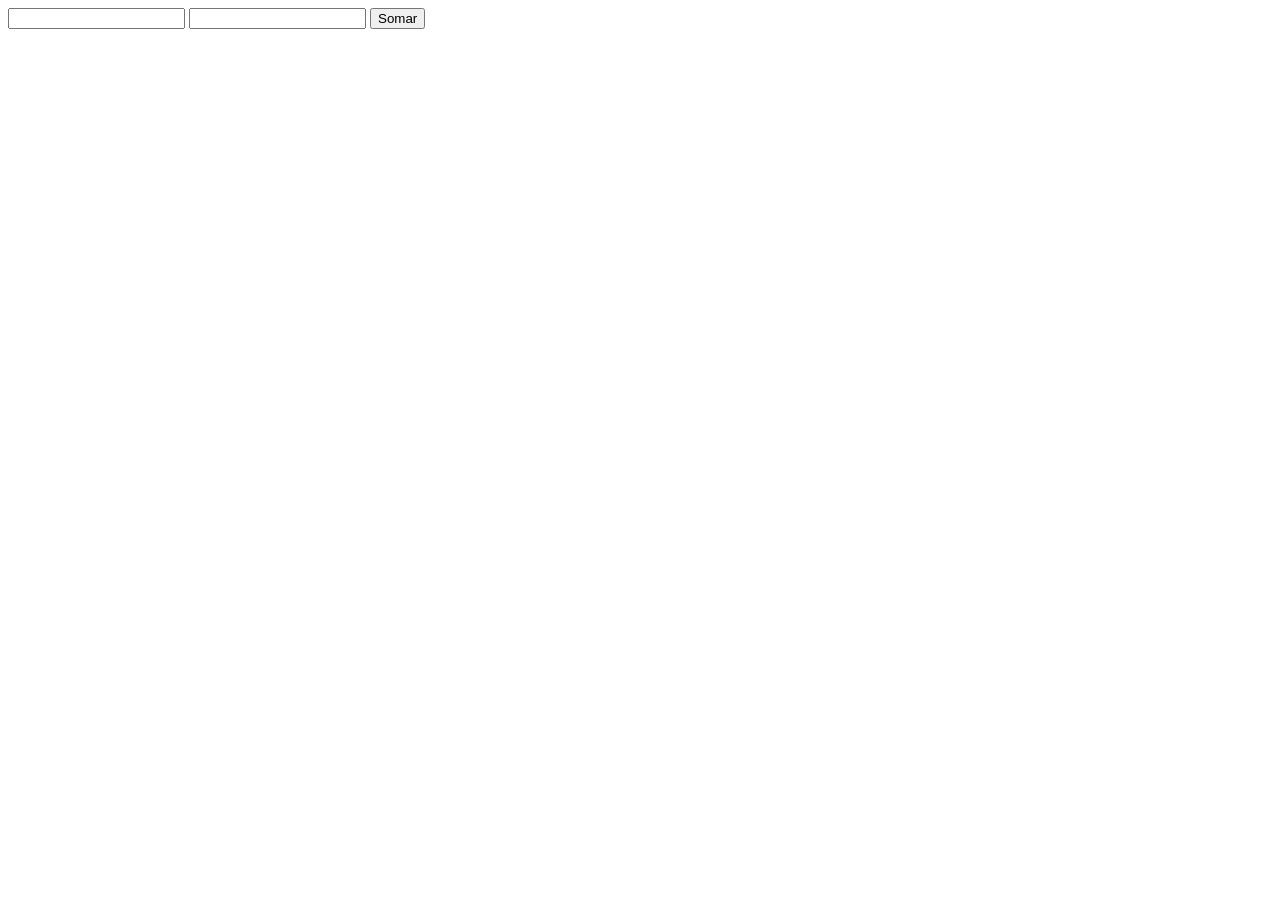
==== interfaceTeste/index.html @ b7286a48 "Create index.html" ====
<!DOCTYPE html>
<html lang="pt-br">
<head>
    <meta charset="UTF-8">
    <meta name="viewport" content="width=device-width, initial-scale=1.0">
    <title>teste</title>
</head>
<body>
    <input type="number" id="a">
    <input type="number" id="b">

    <button onclick="somar()">Somar</button>
    <p id="resultado"></p>

    <script src="teste.js"></script>
    <script src="script.js"></script>
</body>
</html>
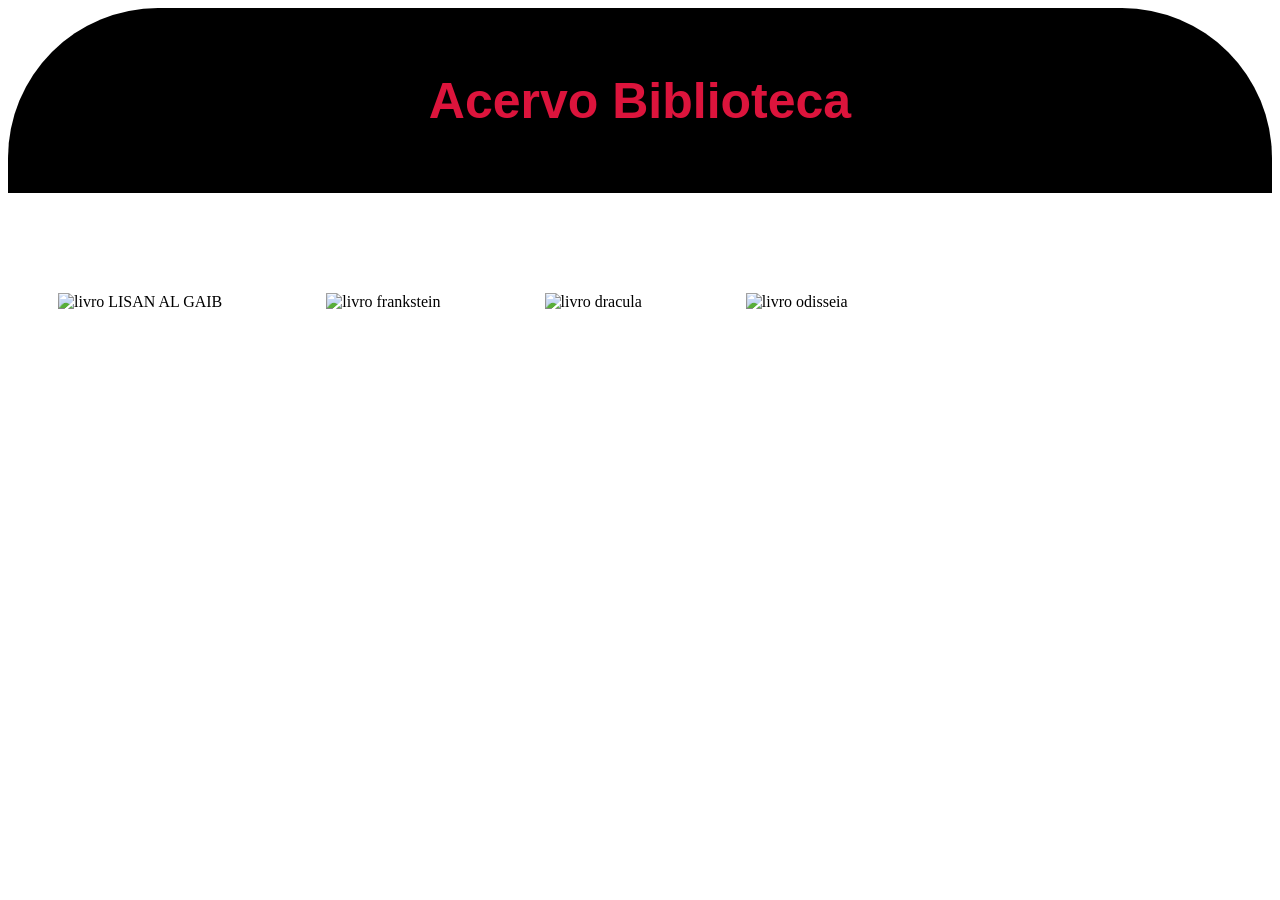
==== commit 78c6c2a1: "Update index.html" ====
--- a/interfaceTeste/index.html
+++ b/interfaceTeste/index.html
@@ -3,16 +3,33 @@
 <head>
     <meta charset="UTF-8">
     <meta name="viewport" content="width=device-width, initial-scale=1.0">
+    <link rel="stylesheet" href="style.css">
     <title>teste</title>
 </head>
+
 <body>
-    <input type="number" id="a">
+    <div class="parteCima">
+        <h1 class="tituloPrincipal">Acervo Biblioteca</h1>
+
+    </div>
+
+    <div class="imgLivros">
+        <img src="imagens/capa-livro-duna.png" alt="livro LISAN AL GAIB">
+
+        <img src="imagens/capa-livro-frankstein.webp" alt="livro frankstein">
+
+        <img src="imagens/capa-livro-dracula.jpg" alt="livro dracula">
+
+        <img src="imagens/capa-livro-odisseia.jpg" alt="livro odisseia">
+    </div>
+
+    <!-- <input type="number" id="a">
     <input type="number" id="b">
 
     <button onclick="somar()">Somar</button>
     <p id="resultado"></p>
 
     <script src="teste.js"></script>
-    <script src="script.js"></script>
+    <script src="script.js"></script> -->
 </body>
 </html>
--- a/interfaceTeste/style.css
+++ b/interfaceTeste/style.css
@@ -0,0 +1,17 @@
+.parteCima {
+    background-color: black;
+    padding: 30px;
+    border-top-left-radius: 150px;
+    border-top-right-radius: 150px;
+}
+
+.tituloPrincipal {
+    font-family: 'Lucida Sans', 'Lucida Sans Regular', 'Lucida Grande', 'Lucida Sans Unicode', Geneva, Verdana, sans-serif;
+    font-size: 50px;
+    text-align: center;
+    color: crimson;
+}
+
+.imgLivros img {
+    margin: 100px 50px 100px 50px;
+}
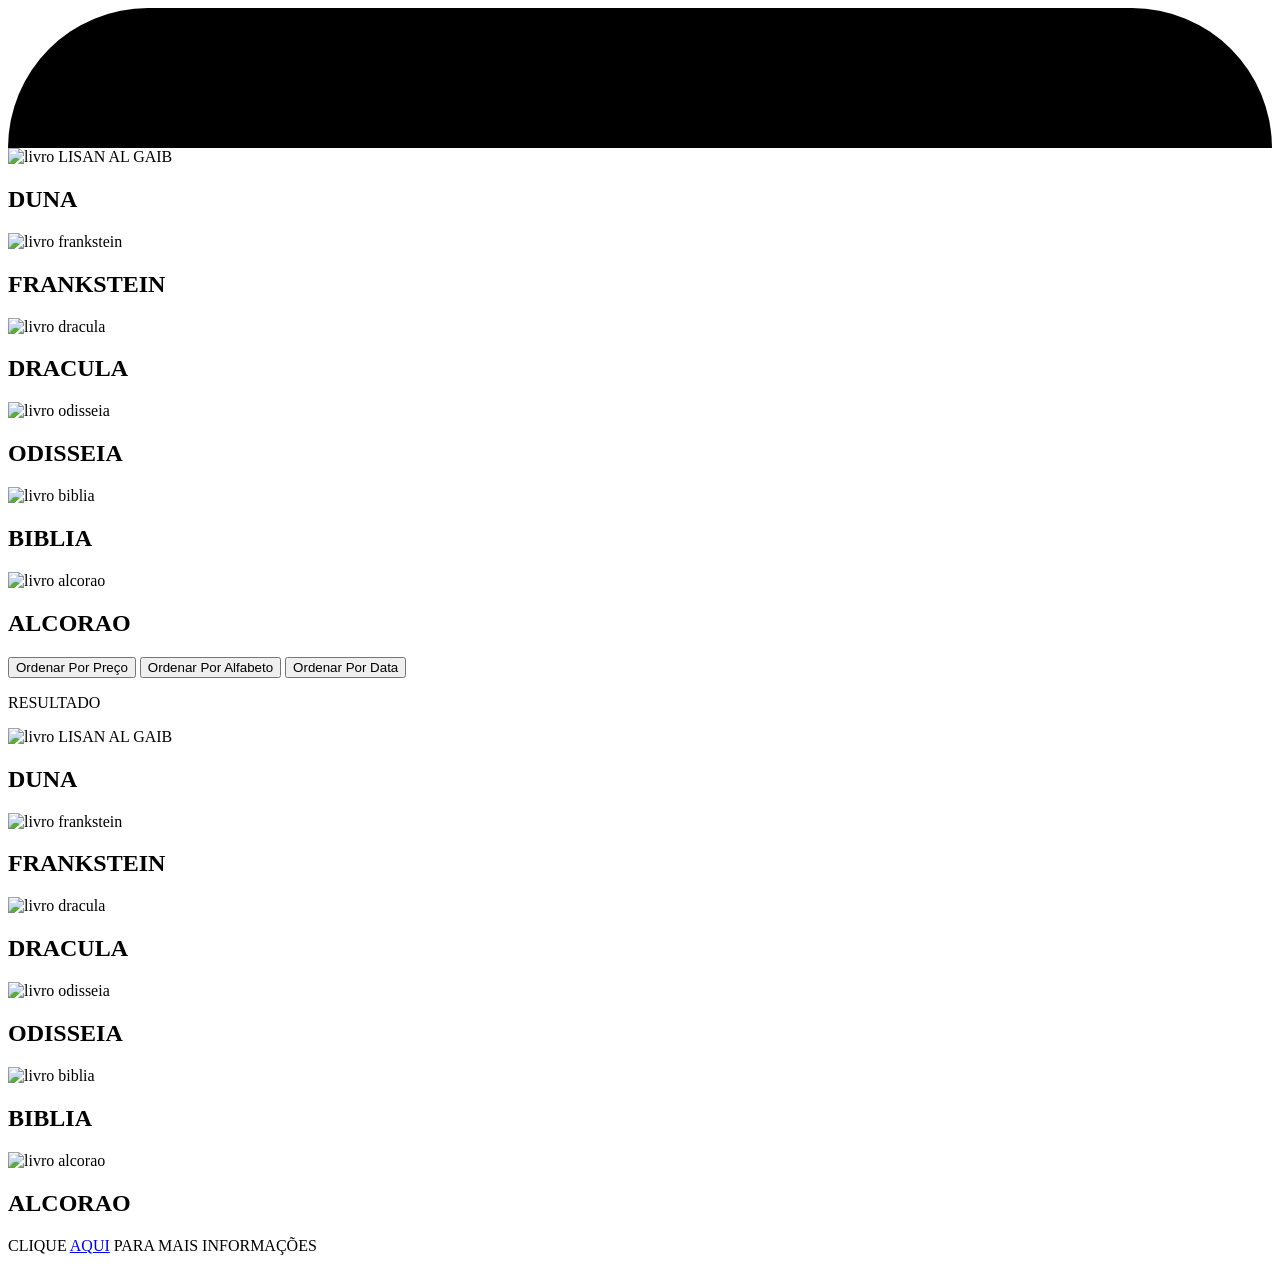
==== commit cfbdd963: "Update index.html" ====
--- a/interfaceTeste/index.html
+++ b/interfaceTeste/index.html
@@ -4,24 +4,100 @@
     <meta charset="UTF-8">
     <meta name="viewport" content="width=device-width, initial-scale=1.0">
     <link rel="stylesheet" href="style.css">
+    <link href="https://fonts.googleapis.com/css2?family=Pompiere&display=swap" rel="stylesheet">
+    <link href="https://fonts.googleapis.com/css2?family=Cinzel:wght@600;800&display=swap" rel="stylesheet">
     <title>teste</title>
 </head>
 
 <body>
     <div class="parteCima">
-        <h1 class="tituloPrincipal">Acervo Biblioteca</h1>
+        <h1>ACERVO BIBLIOTECA</h1>
 
     </div>
 
-    <div class="imgLivros">
-        <img src="imagens/capa-livro-duna.png" alt="livro LISAN AL GAIB">
+    <div class="livrosBotoes">
+        
+        <div class="livros">
+            <img src="imagens/capa-livro-duna.png" alt="livro LISAN AL GAIB">
+            <h2>DUNA</h2>
+        </div>
 
-        <img src="imagens/capa-livro-frankstein.webp" alt="livro frankstein">
+        <div class="livros">
+            <img src="imagens/capa-livro-frankstein.webp" alt="livro frankstein">
+            <h2>FRANKSTEIN</h2>
+        </div>
 
-        <img src="imagens/capa-livro-dracula.jpg" alt="livro dracula">
+        <div class="livros">
+            <img src="imagens/capa-livro-dracula.jpg" alt="livro dracula">
+            <h2>DRACULA</h2>
+        </div>
 
-        <img src="imagens/capa-livro-odisseia.jpg" alt="livro odisseia">
+        <div class="livros">   
+            <img src="imagens/capa-livro-odisseia.jpg" alt="livro odisseia">
+            <h2>ODISSEIA</h2>    
+        </div>
+
+        <div class="livros">
+            <img src="imagens/capa-livro-biblia.webp" alt="livro biblia">
+            <h2>BIBLIA</h2>    
+        </div>
+
+        <div class="livros">
+            <img src="imagens/capa-livro-alcorao.jpg" alt="livro alcorao">
+            <h2>ALCORAO</h2>
+        </div>
+
     </div>
+
+    <div class="livrosBotoes">
+        <button>Ordenar Por Preço</button>
+        <button>Ordenar Por Alfabeto</button>
+        <button>Ordenar Por Data</button>
+    </div>
+
+
+
+    <div class="resultado">
+
+        <p>RESULTADO</p>
+        
+        <div class="livrosBotoes">
+        
+            <div class="livros">
+                <img src="imagens/capa-livro-duna.png" alt="livro LISAN AL GAIB">
+                <h2>DUNA</h2>
+            </div>
+
+            <div class="livros">
+                <img src="imagens/capa-livro-frankstein.webp" alt="livro frankstein">
+                <h2>FRANKSTEIN</h2>
+            </div>
+
+            <div class="livros">
+                <img src="imagens/capa-livro-dracula.jpg" alt="livro dracula">
+                <h2>DRACULA</h2>
+            </div>
+
+            <div class="livros">   
+                <img src="imagens/capa-livro-odisseia.jpg" alt="livro odisseia">
+                <h2>ODISSEIA</h2>    
+            </div>
+
+            <div class="livros">
+                <img src="imagens/capa-livro-biblia.webp" alt="livro biblia">
+                <h2>BIBLIA</h2>    
+            </div>
+
+            <div class="livros">
+                <img src="imagens/capa-livro-alcorao.jpg" alt="livro alcorao">
+                <h2>ALCORAO</h2>
+            </div>
+
+        </div>
+
+    </div>
+
+    <p class="textParaPag2">CLIQUE <a href="pag2.html" target="_self" rel="next">AQUI</a> PARA MAIS INFORMAÇÕES</p>
 
     <!-- <input type="number" id="a">
     <input type="number" id="b">
